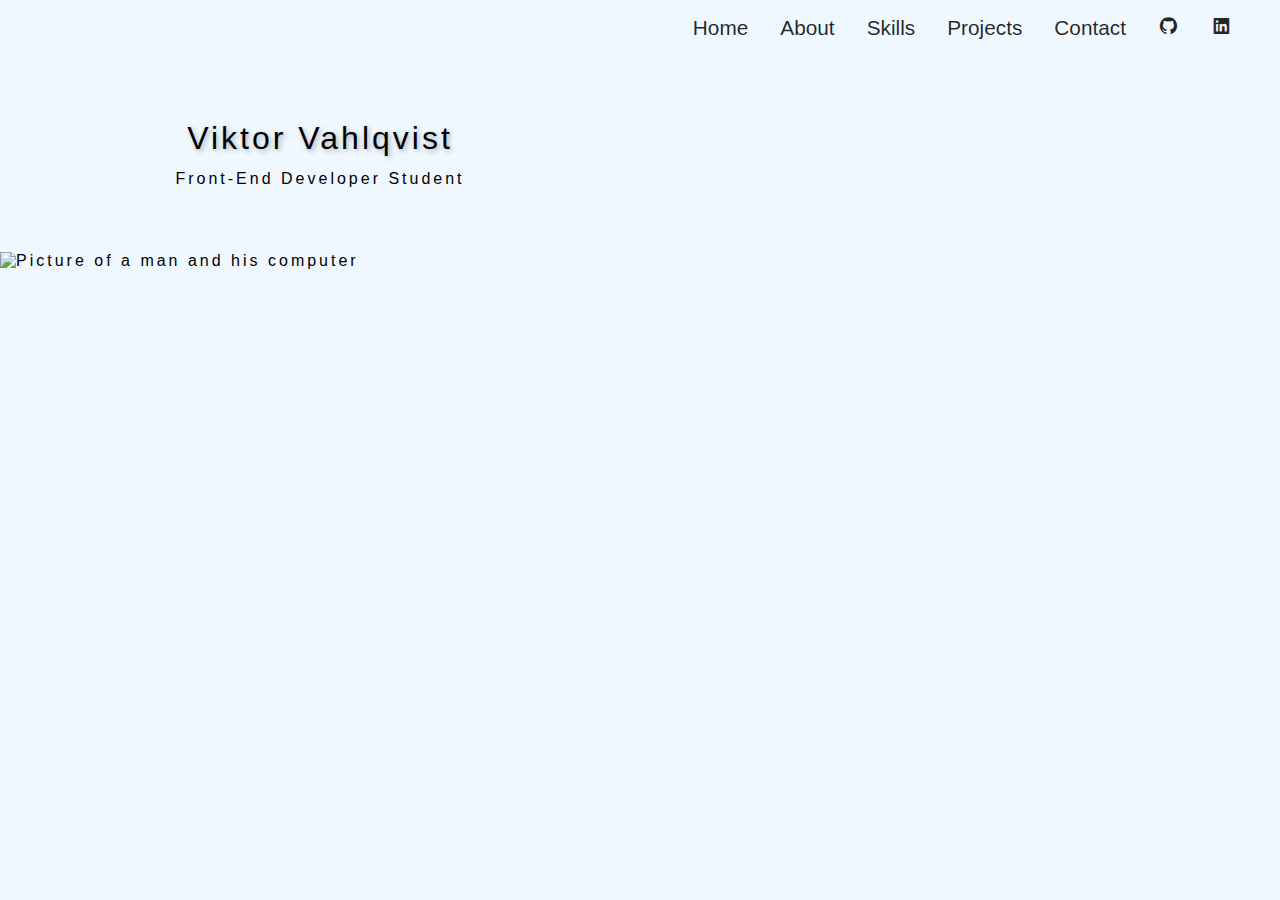
==== About.html @ 180d6b98 "Add files via upload" ====
<!DOCTYPE html>
<html lang="en">
  <head>
    <meta charset="UTF-8" />
    <meta name="viewport" content="width=device-width, initial-scale=1.0" />
    <title>Portfolio</title>
    <link
      href="https://unpkg.com/boxicons@2.1.4/css/boxicons.min.css"
      rel="stylesheet"
    />

    <link rel="stylesheet" href="style.css" />
  </head>
  <body>
    <header>
      <nav class="navbar-container">
        <ul>
          <li>
            <a href="index.html">Home</a>
          </li>
          <li>
            <a href="About.html">About</a>
          </li>
          <li>
            <a href="Skills.html">Skills</a>
          </li>
          <li>
            <a href="Projects.html">Projects</a>
          </li>
          <li>
            <a href="Contact.html">Contact</a>
          </li>
          <li>
            <a href="https://github.com/Viktorwahlqvist" target="_blank"
              ><i class="bx bxl-github"></i
            ></a>
          </li>
          <li>
            <a
              href="https://www.linkedin.com/in/viktor-vahlqvist-01701b326/"
              target="_blank"
              ><i class="bx bxl-linkedin-square"></i
            ></a>
          </li>
        </ul>
      </nav>
    </header>
    <main>
      <section class="about-container">
        <h1 class="About-head">Viktor Vahlqvist</h1>
        <p class="About-para">Front-End Developer Student</p>
        <img
          class="About-pic"
          src="Images/Me.png"
          alt="Picture of a man and his computer"
        />
      </section>
    </main>
  </body>
</html>
---- style.css ----
*{
    font-family: 'Trebuchet MS', 'Lucida Sans Unicode', 'Lucida Grande', 'Lucida Sans', Arial, sans-serif;
    padding: 0;
    margin: 0;
    background-color: aliceblue;

}
.navbar-container{
    padding: 1rem;
    display: flex;
    justify-content: flex-end;
    
}
nav ul{
    display: flex;
    list-style: none;
}
nav ul li{
    padding: 0rem 2rem 0rem 0rem;
}
a:hover, .bx:hover{
    text-decoration:underline red;
}

a, .bx{
    font-size: 1.3rem;
    color: rgba(0, 0, 0, 0.842);
    text-decoration: none;
}
.About-head{
    letter-spacing: 3px;
    padding-top: 5%;
    padding-bottom: 1%;
    font-weight: 100;
    font-size: 2rem;
    text-align: center;
    padding-right: 50%;
    text-shadow: 2px 2px 5px rgba(0, 0, 0, 0.3);
}
.About-para, .About-pic{
    letter-spacing: 3px;
    text-align: center;
    padding-right: 50%;
    text-shadow: 10%;
}
.About-pic{
    
    padding-top: 5%;
    width: 40%;
}
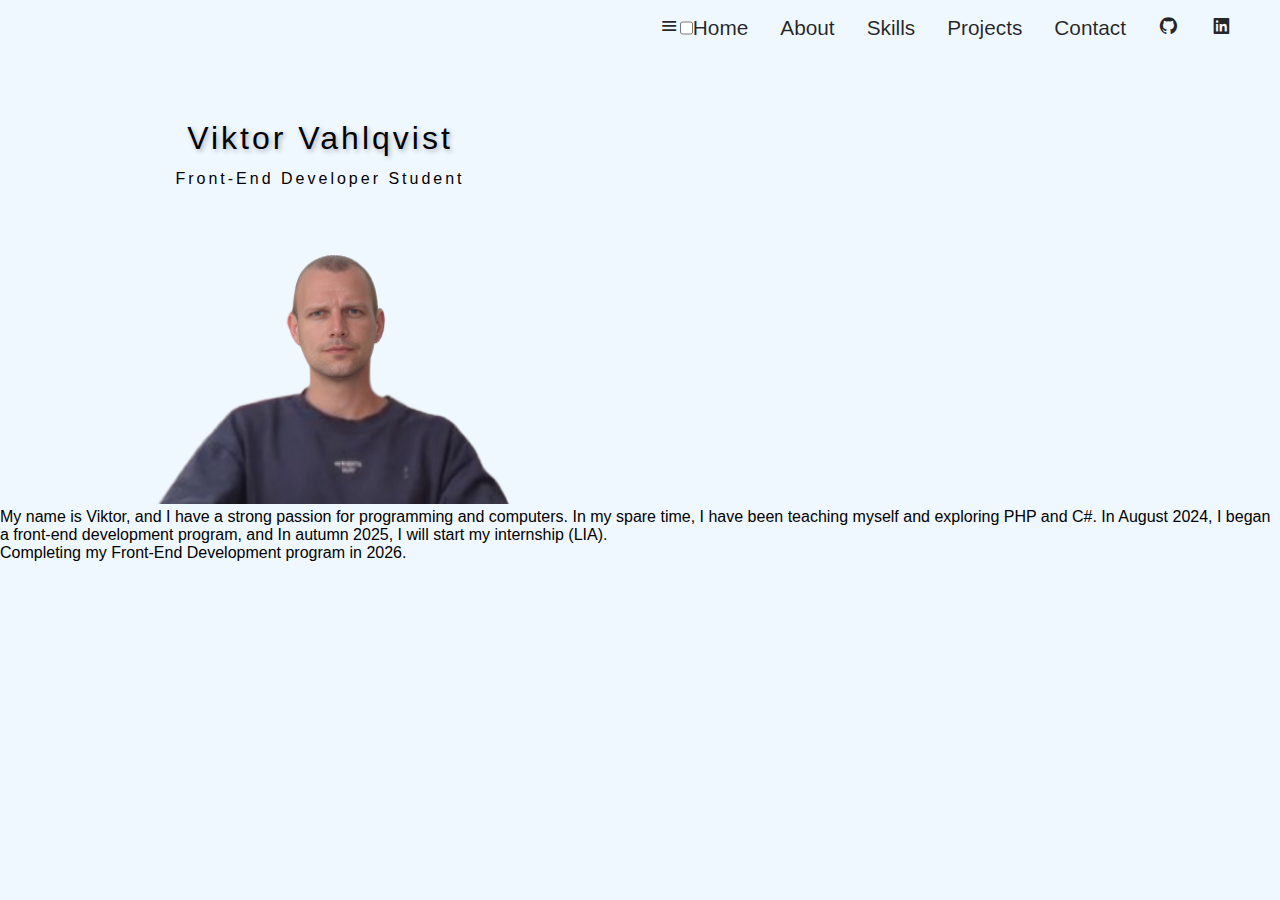
==== commit e8bf5c6a: "Update About.html" ====
--- a/About.html
+++ b/About.html
@@ -14,6 +14,10 @@
   <body>
     <header>
       <nav class="navbar-container">
+        <label for="menu-toggle" class="menu-label"
+          ><i class="bx bx-menu"></i
+        ></label>
+        <input type="checkbox" id="menu-toggle" />
         <ul>
           <li>
             <a href="index.html">Home</a>
@@ -45,16 +49,25 @@
         </ul>
       </nav>
     </header>
-    <main>
+    <main class="row-container">
       <section class="about-container">
-        <h1 class="About-head">Viktor Vahlqvist</h1>
-        <p class="About-para">Front-End Developer Student</p>
-        <img
-          class="About-pic"
-          src="Images/Me.png"
-          alt="Picture of a man and his computer"
-        />
+        <h1 class="box About-head">Viktor Vahlqvist</h1>
+        <p class="box About-para">Front-End Developer Student</p>
+        <img class="About-pic" src="Images/Me.png" alt="Picture of me" />
       </section>
+      <article class="About-me">
+        <p class="p-about-me">
+          My name is Viktor, and I have a strong passion for programming and
+          computers. In my spare time, I have been teaching myself and exploring
+          PHP and C#. In August 2024, I began a front-end development program,
+          and In autumn 2025, I will start my internship (LIA).
+        </p>
+      </article>
     </main>
+    <footer class="footer-container">
+      <p class="footer-p">
+        Completing my Front-End Development program in 2026.
+      </p>
+    </footer>
   </body>
 </html>
--- a/style.css
+++ b/style.css
@@ -14,6 +14,7 @@
 nav ul{
     display: flex;
     list-style: none;
+    flex-wrap: wrap;
 }
 nav ul li{
     padding: 0rem 2rem 0rem 0rem;
